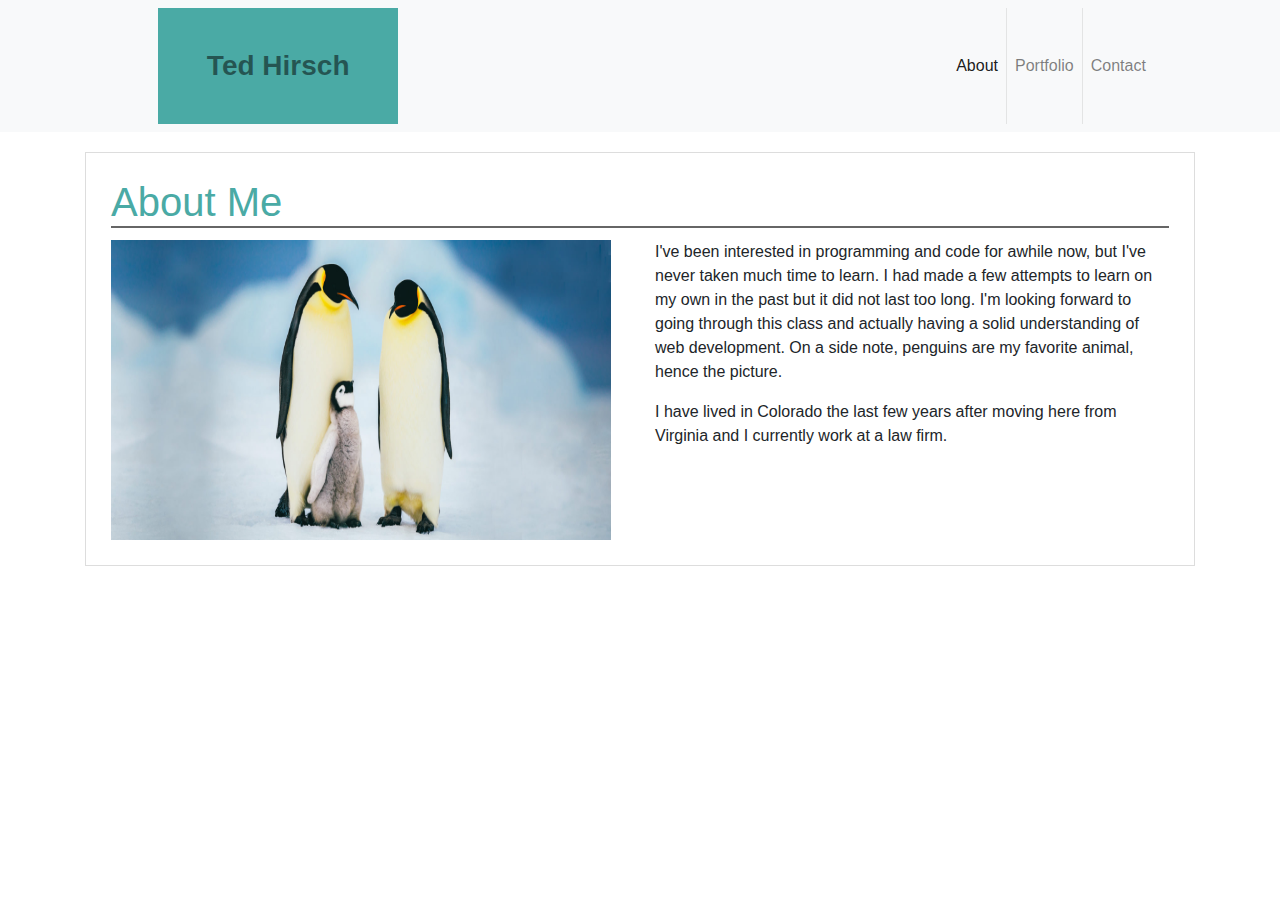
==== index.html @ 12e9b5cd "Finished About Page" ====
<!DOCTYPE html>
<html lang="en">
<head>
    <meta charset="UTF-8">
    <meta name="viewport" content="width=device-width, initial-scale=1.0">
    <link rel="stylesheet" type="text/css" href="Assets\CSS.css">
    <link rel="stylesheet" href="https://stackpath.bootstrapcdn.com/bootstrap/4.4.1/css/bootstrap.min.css" integrity="sha384-Vkoo8x4CGsO3+Hhxv8T/Q5PaXtkKtu6ug5TOeNV6gBiFeWPGFN9MuhOf23Q9Ifjh" crossorigin="anonymous">
    <title>About Me</title>

</head>



<body>
    
    <nav class="navbar navbar-expand-lg navbar-light bg-light">
        
        <button class="navbar-toggler" type="button" data-toggle="collapse" data-target="#navbarNav" aria-controls="navbarNav" aria-expanded="false" aria-label="Toggle navigation">
          <span class="navbar-toggler-icon"></span>
        </button>

        <div class ="navbar"></div>
        <div class="collapse navbar-collapse" id="navbarNav">
          <ul class="navbar-nav mx-auto">
            <div class= "Name">
            <li class="nav-item">
                <a class="nav-link" href="#">Ted Hirsch</a>
            </li>
        </div>
            <div class="alink">
            <li class="nav-item active">
              <a class="nav-link" href="index.html">About</a>
            </li>
            </div>
            <div class="plink">
            <li class="nav-item">
              <a class="nav-link" href="portfolio.html">Portfolio</a>
            </li>
            </div>
            <li class="nav-item">
              <a class="nav-link" href="contact.html">Contact</a>
            </li>

          </ul>
        </div>
        
      </nav>




<div class="container">
    <div class="row">
      <div class="col-lg-12">
      </div>
    </div>
    

    
    <div class="container-body">
    <div class="row">
    <div class="col-lg-12">
    <h1 class="card-title">About Me</h1>
    </div>
    </div>
    <div class="row">
      <div class="col-lg-6">
        <img class="img" src="Assets\Three Penguins.jpg">
      </div>
      <div class="col-lg-6">
        <p>I've been interested in programming and code for awhile now, but I've never taken much time to learn. I had made a few attempts to learn on my own in the past but it did not last too long. I'm looking forward to going through this class and actually having a solid understanding of web development. On a side note, penguins are my favorite animal, hence the picture.</p>
        <p>
          I have lived in Colorado the last few years after moving here from Virginia and I currently work at a law firm.
      </p>
    </div>
</div>
      </div>
    </div>
</div>



</body>
</html>
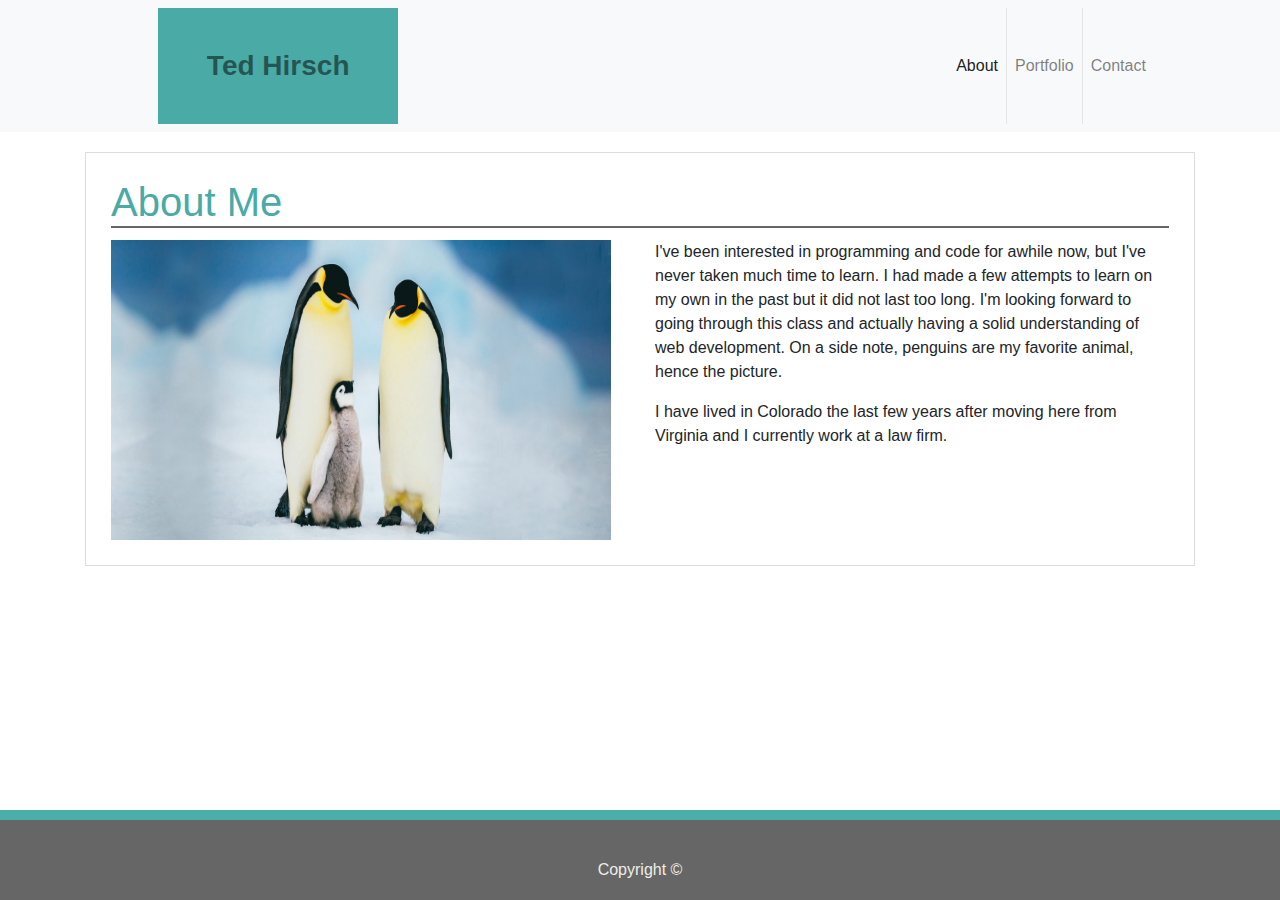
==== commit 1fcf1610: "Finished Contact Page" ====
--- a/index.html
+++ b/index.html
@@ -78,6 +78,11 @@
     </div>
 </div>
 
+<footer>
+    <div class="container">
+        <h7>Copyright ©</h7>
+    </div>
+</footer>
 
 
 </body>
